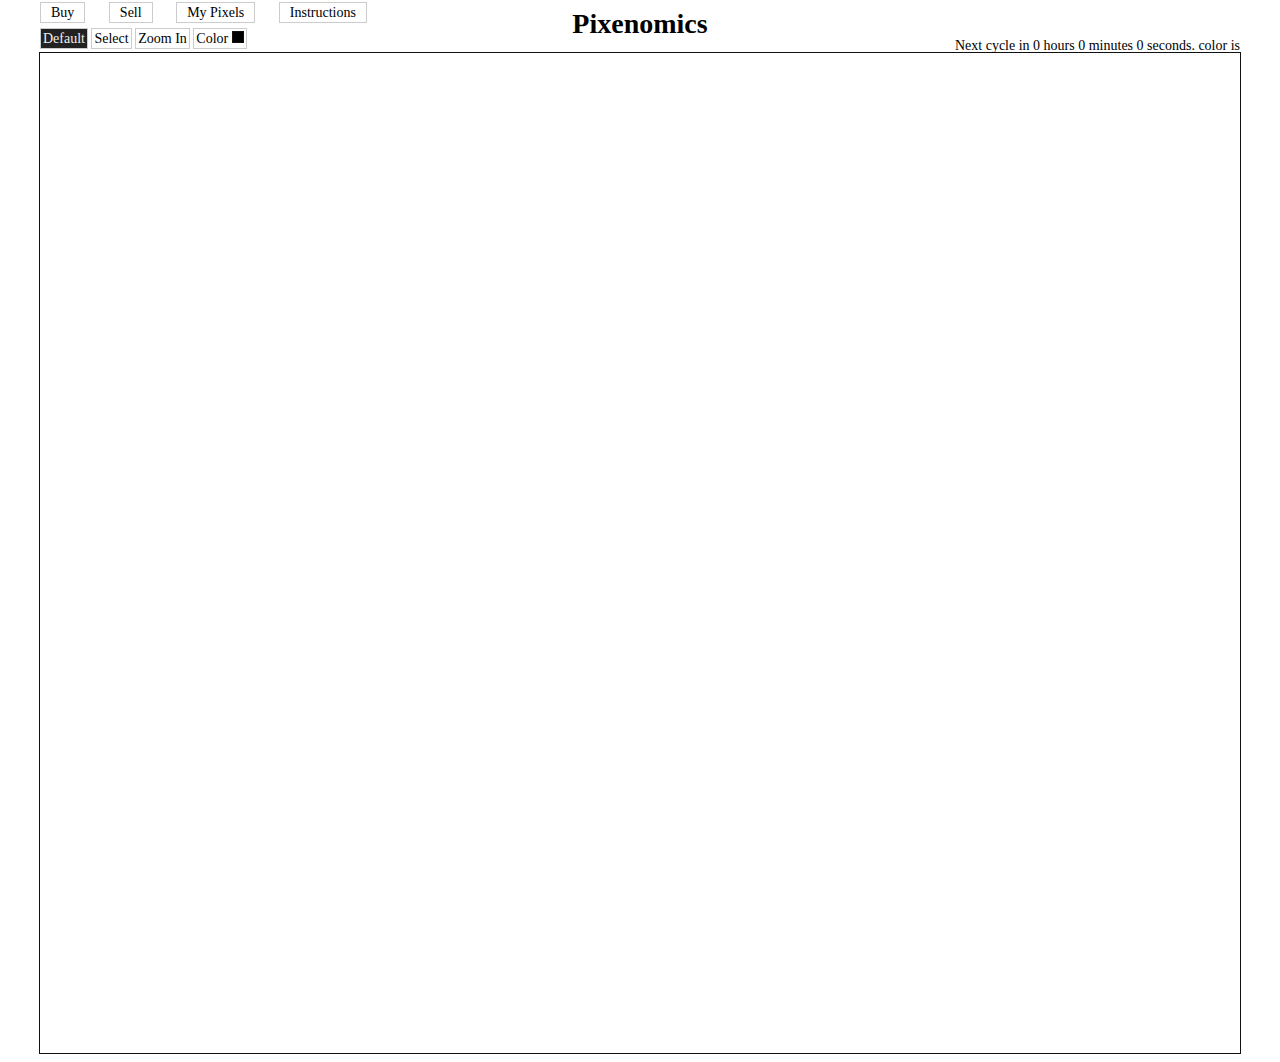
==== index.html @ f3adeba8 "* Started buy interface" ====
<html>
<head>
<link href="assets/global.css" type="text/css" rel="stylesheet" />
<link rel="stylesheet" media="screen" type="text/css" href="assets/colorpicker/css/colorpicker.css" />
<script src="assets/jquery.min.js" type="text/javascript"></script>
<script type="text/javascript" src="assets/colorpicker/js/colorpicker.js"></script>
<script type="text/javascript" src="assets/mousewheel.js"></script>
<script src="assets/pixel.js" type="text/javascript"></script>

<title>Pixenomics</title>
</head>
<body>
<div id="top">
<h1>Pixenomics</h1>
<div id="details" class="right">
	<a id="login">Login</a>
	<a id="register">Register</a>
	<span id="welcome"></span>
	<a id="events">Events</a>
	<a id="logout">Logout</a>
</div>

<div id="hint">
Next cycle in <span class="hours"></span> <span class="minutes"></span> <span class="seconds"></span>.
<span class="hinttype"></span> color is <span class="hintcolor"></span>
</div>

<div id="controls" class="menu">
<ul>
	<li><a class="buypixel">Buy</a></li>
	<li><a class="sellpixel">Sell</a></li>
	<li><a class="mypixels">My Pixels</a></li>
	<li><a class="instructions">Instructions</a></li>
</ul>
</div>

<div id="tools" class="menu">
<ul>
	<li><a class="default">Default</a></li>
	<li><a class="select">Select</a>
		<ul>
			<li><a class="selectmypixels">Select My Pixels</a></li>
			<li><a class="clearselection">Clear Selection</a></li>
		</ul>
	</li>
	<li><a class="zoomin">Zoom In</a>
		<ul>
			<li><a class="x2">2x</a></li>
			<li><a class="x4">4x</a></li>
			<li><a class="x8">8x</a></li>
			<li><a class="x16">16x</a></li>
		</ul>
	</li>
	<li>
		<a class="swatch">Color <span></span></a>
	</li>
</ul>
</div>

<div class="box login">
<label>Username: <input type="text" class="user" /></label>
<label>Password: <input type="password" class="pass" /></label>
<button>Login</button>
</div>

<div class="box register">
<label>Username: <input type="text" class="user" /></label>
<label>Password: <input type="password" class="pass" /></label>
<label>Email: <input type="text" class="email" /></label>
<label>URL: <input type="text" class="url" /></label>
<label>Hover Text: <input type="text" class="message" /></label>
<label>Color: <input type="text" class="color" /></label>
<span>Select a pixel on the canvas as your first pixel</span>
<button>Register</button>
</div>

<div class="box events">
<ul></ul>
</div>

<div class="box buy">

<h2>Buy pixels</h2>

<div class="list">
<ul></ul>
</div>

<p>Total: $<span class="total"></span></p>

<form action="https://www.paypal.com/cgi-bin/webscr" method="post">
<input type="hidden" name="cmd" value="_xclick" />
<input type="hidden" name="business" value="louisstow@gmail.com" />
<input type="hidden" name="amount" class="amount" value="3.00" />
<input type="hidden" name="currency_code" id="currency_code" value="AUD" />
<input type="hidden" name="return" value="http://pixenomics.com/payment.html" />
<input type="image" src="https://www.paypalobjects.com/en_AU/i/btn/btn_buynowCC_LG.gif" border="0" name="submit" alt="PayPal — The safer, easier way to pay online.">
<img alt="" border="0" src="https://www.paypalobjects.com/en_AU/i/scr/pixel.gif" width="1" height="1">
</form>

</div>

</div>


<div id="stage">

<div id="tooltip"></div>
<canvas id="canvas" width="1200" height="1000"></canvas>
</div>
</body>
</html>
---- assets/global.css ----
body { text-align: center; font-family: Verdana; font-size: 14px }

label { display: block }
input { outline: none }

#canvas { border: 1px solid #111; margin: auto }
#stage { width: 1202px; height: 1002px; margin: auto; overflow: hidden; position: relative; }

.box { position: absolute; border:1px solid #111; background: #fff; padding: 5px }
.login, .register, .events { right: 0; width: 300px; display: none }
.buy, .sell { left: 0; width: 300px; display: none }

#details { position: absolute; right: 0; top: 0 }
#details a, #details span { display: none; margin:0 5px }

#top { width: 1200px; margin: auto; position: relative; text-align: left; z-index: 100 }
#top h1 { margin: 0; padding: 0; text-align: center }

div.menu ul { padding: 0; margin: 0; list-style: none }
div.menu li { display: inline; margin: 0 20px 0 0; position: relative }
div.menu li a { padding: 2px 10px; cursor: pointer; border: 1px solid #ccc; background: white; }
div.menu li ul { position: absolute; display: none; margin: 0 0 0 0; padding: 0; }
div.menu li li a { display: block; border: 1px solid #ccc; width: 140px; padding: 2px 10px; position: relative; z-index: 1000; }
div.menu li li a:hover { background: #eee }
div.menu li:hover ul { display: block }

#controls { margin: -35px 0 10px 0; }
#tools { margin-bottom: 5px }
#tools a { padding: 2px; }
#tools li { margin: 0 }

.zoomer { border: 1px solid #ccc; position: absolute; cursor: crosshair }

a.active { background: #222 !important; color: #eee }
a.swatch span { background: black; border: 1px solid #111; width: 10px; height: 10px; display: inline-block; }

span.green { color: green; font-weight: bold }
span.red { color: red; font-weight: bold; }
span.blue { color: blue; font-weight: bold }

#hint { position: absolute; right: 0; top: 30px }

.colorpicker { z-index: 1000 }

span.hinttype { text-transform: capitalize; font-weight: bold }
span.hintcolor { font-weight: bold }

#welcome { font-style: italic; color: #aaa; margin-right: 20px }
#welcome b { color: #888 }

#tooltip { display: none; position: absolute; border:1px solid #ccc; background: #eee; padding: 2px; cursor: pointer; z-index: 1000 }

.list { height: 100px; overflow: auto; }
.list ul { padding: 0; margin: 0; list-style: none }
.list li { padding: 5px }
.list li:nth-child(odd) { background: #eee }
.list  i { font-style: normal; color: #666; float:right; margin-left: 15px; }
.list a { float: right }
---- assets/colorpicker/css/colorpicker.css ----
.colorpicker {
	width: 356px;
	height: 176px;
	overflow: hidden;
	position: absolute;
	background: url(../images/colorpicker_background.png);
	font-family: Arial, Helvetica, sans-serif;
	display: none;
}
.colorpicker_color {
	width: 150px;
	height: 150px;
	left: 14px;
	top: 13px;
	position: absolute;
	background: #f00;
	overflow: hidden;
	cursor: crosshair;
}
.colorpicker_color div {
	position: absolute;
	top: 0;
	left: 0;
	width: 150px;
	height: 150px;
	background: url(../images/colorpicker_overlay.png);
}
.colorpicker_color div div {
	position: absolute;
	top: 0;
	left: 0;
	width: 11px;
	height: 11px;
	overflow: hidden;
	background: url(../images/colorpicker_select.gif);
	margin: -5px 0 0 -5px;
}
.colorpicker_hue {
	position: absolute;
	top: 13px;
	left: 171px;
	width: 35px;
	height: 150px;
	cursor: n-resize;
}
.colorpicker_hue div {
	position: absolute;
	width: 35px;
	height: 9px;
	overflow: hidden;
	background: url(../images/colorpicker_indic.gif) left top;
	margin: -4px 0 0 0;
	left: 0px;
}
.colorpicker_new_color {
	position: absolute;
	width: 60px;
	height: 30px;
	left: 213px;
	top: 13px;
	background: #f00;
}
.colorpicker_current_color {
	position: absolute;
	width: 60px;
	height: 30px;
	left: 283px;
	top: 13px;
	background: #f00;
}
.colorpicker input {
	background-color: transparent;
	border: 1px solid transparent;
	position: absolute;
	font-size: 10px;
	font-family: Arial, Helvetica, sans-serif;
	color: #898989;
	top: 4px;
	right: 11px;
	text-align: right;
	margin: 0;
	padding: 0;
	height: 11px;
}
.colorpicker_hex {
	position: absolute;
	width: 72px;
	height: 22px;
	background: url(../images/colorpicker_hex.png) top;
	left: 212px;
	top: 142px;
}
.colorpicker_hex input {
	right: 6px;
}
.colorpicker_field {
	height: 22px;
	width: 62px;
	background-position: top;
	position: absolute;
}
.colorpicker_field span {
	position: absolute;
	width: 12px;
	height: 22px;
	overflow: hidden;
	top: 0;
	right: 0;
	cursor: n-resize;
}
.colorpicker_rgb_r {
	background-image: url(../images/colorpicker_rgb_r.png);
	top: 52px;
	left: 212px;
}
.colorpicker_rgb_g {
	background-image: url(../images/colorpicker_rgb_g.png);
	top: 82px;
	left: 212px;
}
.colorpicker_rgb_b {
	background-image: url(../images/colorpicker_rgb_b.png);
	top: 112px;
	left: 212px;
}
.colorpicker_hsb_h {
	background-image: url(../images/colorpicker_hsb_h.png);
	top: 52px;
	left: 282px;
}
.colorpicker_hsb_s {
	background-image: url(../images/colorpicker_hsb_s.png);
	top: 82px;
	left: 282px;
}
.colorpicker_hsb_b {
	background-image: url(../images/colorpicker_hsb_b.png);
	top: 112px;
	left: 282px;
}
.colorpicker_submit {
	position: absolute;
	width: 22px;
	height: 22px;
	background: url(../images/colorpicker_submit.png) top;
	left: 322px;
	top: 142px;
	overflow: hidden;
}
.colorpicker_focus {
	background-position: center;
}
.colorpicker_hex.colorpicker_focus {
	background-position: bottom;
}
.colorpicker_submit.colorpicker_focus {
	background-position: bottom;
}
.colorpicker_slider {
	background-position: bottom;
}
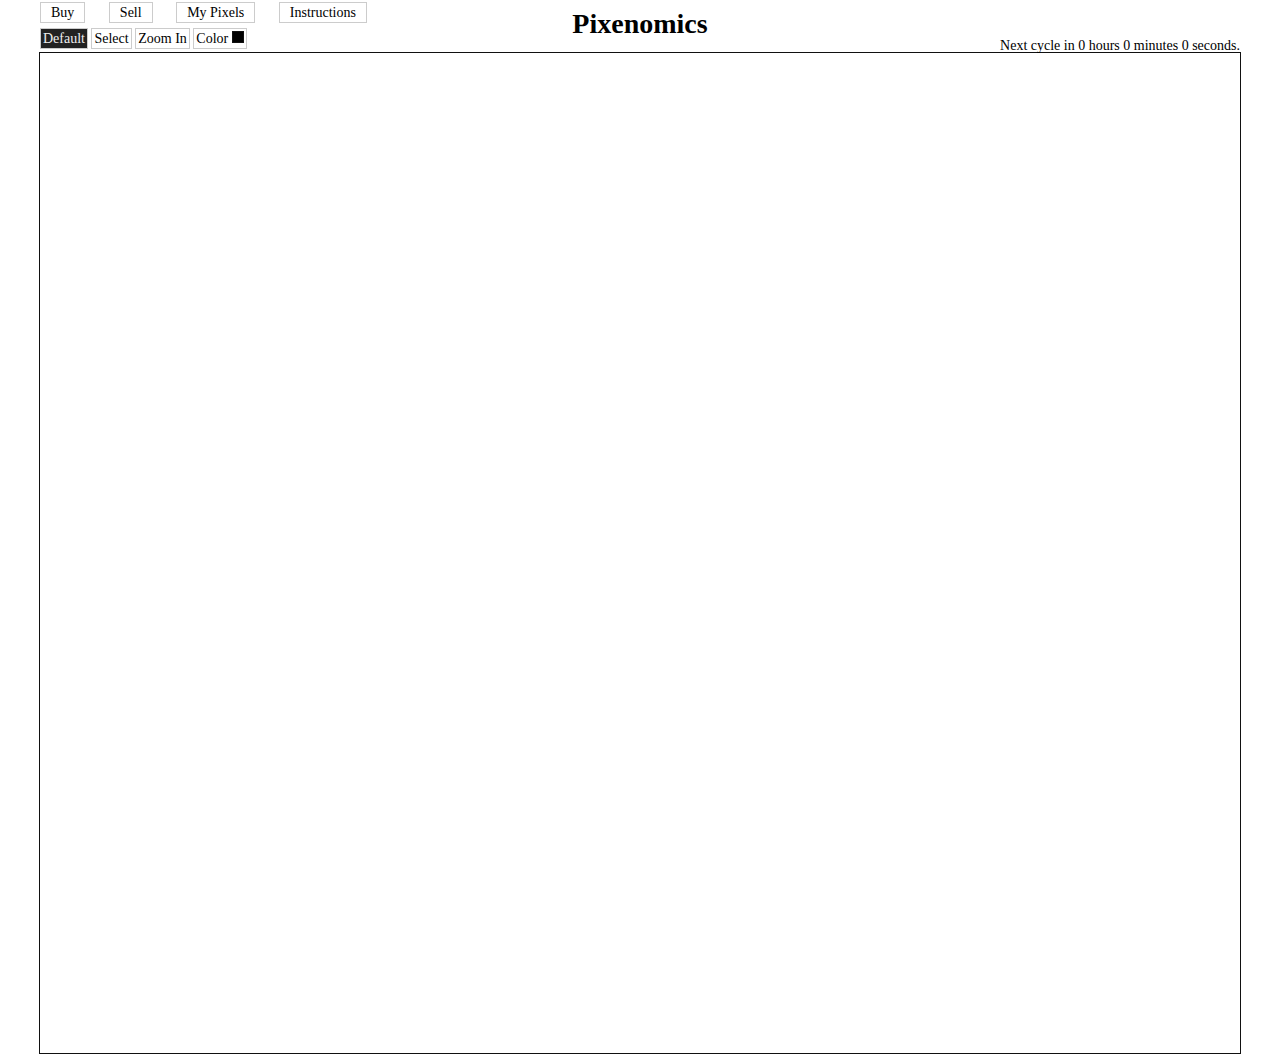
==== commit 1b6fc2f8: "* New algorithm based on chance * Removed the negative/positve.neutral shit" ====
--- a/index.html
+++ b/index.html
@@ -4,8 +4,8 @@
 <link rel="stylesheet" media="screen" type="text/css" href="assets/colorpicker/css/colorpicker.css" />
 <script src="assets/jquery.min.js" type="text/javascript"></script>
 <script type="text/javascript" src="assets/colorpicker/js/colorpicker.js"></script>
-<script type="text/javascript" src="assets/mousewheel.js"></script>
 <script src="assets/pixel.js" type="text/javascript"></script>
+<script src="assets/html5slider.js" type="text/javascript"></script>
 
 <title>Pixenomics</title>
 </head>
@@ -22,7 +22,6 @@
 
 <div id="hint">
 Next cycle in <span class="hours"></span> <span class="minutes"></span> <span class="seconds"></span>.
-<span class="hinttype"></span> color is <span class="hintcolor"></span>
 </div>
 
 <div id="controls" class="menu">
@@ -33,6 +32,7 @@
 	<li><a class="instructions">Instructions</a></li>
 </ul>
 </div>
+
 
 <div id="tools" class="menu">
 <ul>
@@ -70,12 +70,18 @@
 <label>URL: <input type="text" class="url" /></label>
 <label>Hover Text: <input type="text" class="message" /></label>
 <label>Color: <input type="text" class="color" /></label>
-<span>Select a pixel on the canvas as your first pixel</span>
+<span>Select 10 pixels on the canvas to start your empire.</span>
 <button>Register</button>
 </div>
 
 <div class="box events">
 <ul></ul>
+</div>
+
+<div class="box sell">
+<h2>Sell pixels</h2>
+<input type="range" min="0.1" max="100.0" class="slider" value="0.1" step="0.1" /><br />$<input type="text" class="display" value="0.10" />
+<p><button class="sellb">Sell</button><button class="dsellb">Stop Selling</button></p>
 </div>
 
 <div class="box buy">
@@ -88,10 +94,16 @@
 
 <p>Total: $<span class="total"></span></p>
 
+<p>By purchasing these pixels I agree to the <a class="agree">terms and conditions</a></p>
+
 <form action="https://www.paypal.com/cgi-bin/webscr" method="post">
 <input type="hidden" name="cmd" value="_xclick" />
 <input type="hidden" name="business" value="louisstow@gmail.com" />
-<input type="hidden" name="amount" class="amount" value="3.00" />
+<input type="hidden" name="amount" class="amount" value="" />
+<input type="hidden" name="item_number" class="item" value="" />
+<input type="hidden" name="item_name" value="Pixels at Pixenomics" />
+<input type="hidden" name="payer_id" class="payer" value="" />
+<input type="hidden" name="payer_email" class="payeremail" value="" />
 <input type="hidden" name="currency_code" id="currency_code" value="AUD" />
 <input type="hidden" name="return" value="http://pixenomics.com/payment.html" />
 <input type="image" src="https://www.paypalobjects.com/en_AU/i/btn/btn_buynowCC_LG.gif" border="0" name="submit" alt="PayPal — The safer, easier way to pay online.">
@@ -100,8 +112,17 @@
 
 </div>
 
+<div class="box instr">
+<h2>Instructions</h2>
+
+<p>Pixenomics is the game of pixel ownership, by force or by wealth. Start your empire with 10 free pixels and take over neighbouring pixels by strategically choosing a
+color.</p>
+
+<p>A countdown above displays the time until the next cycle where your pixels fight it out against others. After a cycle you will recieve a summary of how many pixels you
+won or lost.</p>
 </div>
 
+</div>
 
 <div id="stage">
 
--- a/assets/global.css
+++ b/assets/global.css
@@ -8,7 +8,7 @@
 
 .box { position: absolute; border:1px solid #111; background: #fff; padding: 5px }
 .login, .register, .events { right: 0; width: 300px; display: none }
-.buy, .sell { left: 0; width: 300px; display: none }
+.buy, .sell, .instr { left: 0; width: 300px; display: none }
 
 #details { position: absolute; right: 0; top: 0 }
 #details a, #details span { display: none; margin:0 5px }
@@ -19,7 +19,7 @@
 div.menu ul { padding: 0; margin: 0; list-style: none }
 div.menu li { display: inline; margin: 0 20px 0 0; position: relative }
 div.menu li a { padding: 2px 10px; cursor: pointer; border: 1px solid #ccc; background: white; }
-div.menu li ul { position: absolute; display: none; margin: 0 0 0 0; padding: 0; }
+div.menu li ul { position: absolute; display: none; margin: 0 0 0 0; padding: 0; left: 0 }
 div.menu li li a { display: block; border: 1px solid #ccc; width: 140px; padding: 2px 10px; position: relative; z-index: 1000; }
 div.menu li li a:hover { background: #eee }
 div.menu li:hover ul { display: block }
@@ -50,9 +50,12 @@
 
 #tooltip { display: none; position: absolute; border:1px solid #ccc; background: #eee; padding: 2px; cursor: pointer; z-index: 1000 }
 
-.list { height: 100px; overflow: auto; }
+.list { max-height: 100px; overflow: auto; }
 .list ul { padding: 0; margin: 0; list-style: none }
 .list li { padding: 5px }
 .list li:nth-child(odd) { background: #eee }
 .list  i { font-style: normal; color: #666; float:right; margin-left: 15px; }
-.list a { float: right }+.list a { float: right }
+
+.slider { width: 290px; }
+.clearer { clear: both }